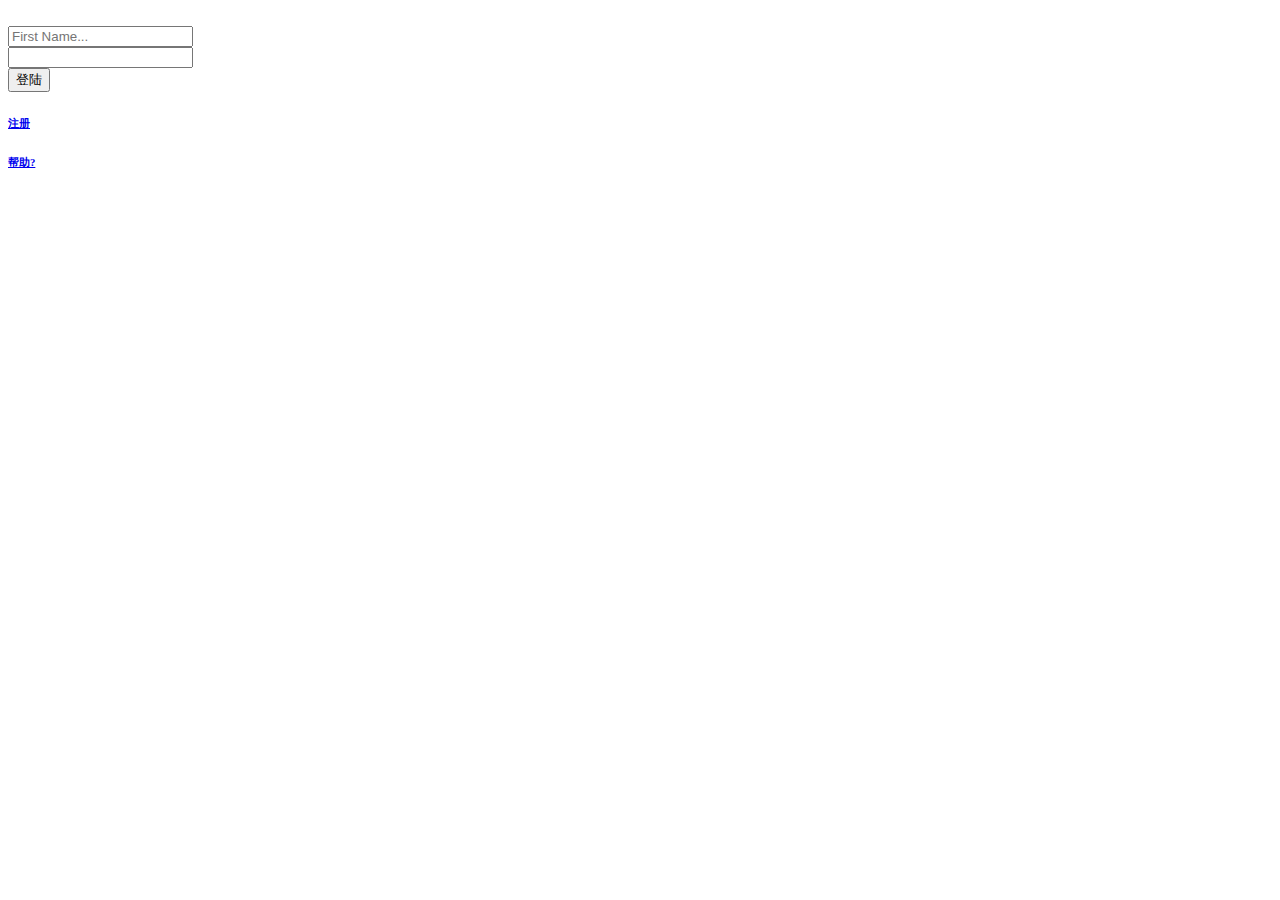
==== src/main/resources/templates/index.html @ 5cf49d32 "INIT" ====
<!DOCTYPE html>
<html>
<head>
    <title>Bootstrap 实例</title>
    <meta charset="utf-8">
    <meta name="viewport" content="width=device-width, initial-scale=1">
    <link rel="stylesheet" href="css/bootstrap.css">
    <link rel="stylesheet" href="css/owner/bmw.css">
    <script src="js/core/jquery.3.2.1.min.js"></script>
    <script src="js/core/popper.min.js"></script>

    <script src="js/core/bootstrap.min.js"></script>
</head>
<body>
<div class="page-header ">
    <div class="page-header-image orange" style="background-image: url('img/background/bg8.jpg')"></div>
    <div class="container d-flex justify-content-center align-items-center">
        <div class="w-25 ">
            <img src="img/now-logo.png" class="py-1 w65" alt="">
            <form class="form" method="" action="">
                <div class="content">
                    <div class="input-group py-1 ">
                        <input type="text" class="form-control bg_1 radius-1"  placeholder="First Name...">
                    </div>
                    <div class="input-group py-1 ">
                        <input type="password" class="form-control bg_1 radius-1"/>
                    </div>
                </div>
                <div class="py-5 text-center ">
                    <button type="button" class="btn btn-primary btn-lg btn-block radius-1">
                        登陆
                    </button>
                </div>
                <div class="float-left">
                    <h6>
                        <a href="#pablo" class="link-white">注册</a>
                    </h6>
                </div>
                <div class="float-right">
                    <h6>
                        <a href="#pablo" class="link-white">帮助?</a>
                    </h6>
                </div>
            </form>
        </div>
    </div>
</div>
</body>
</html>
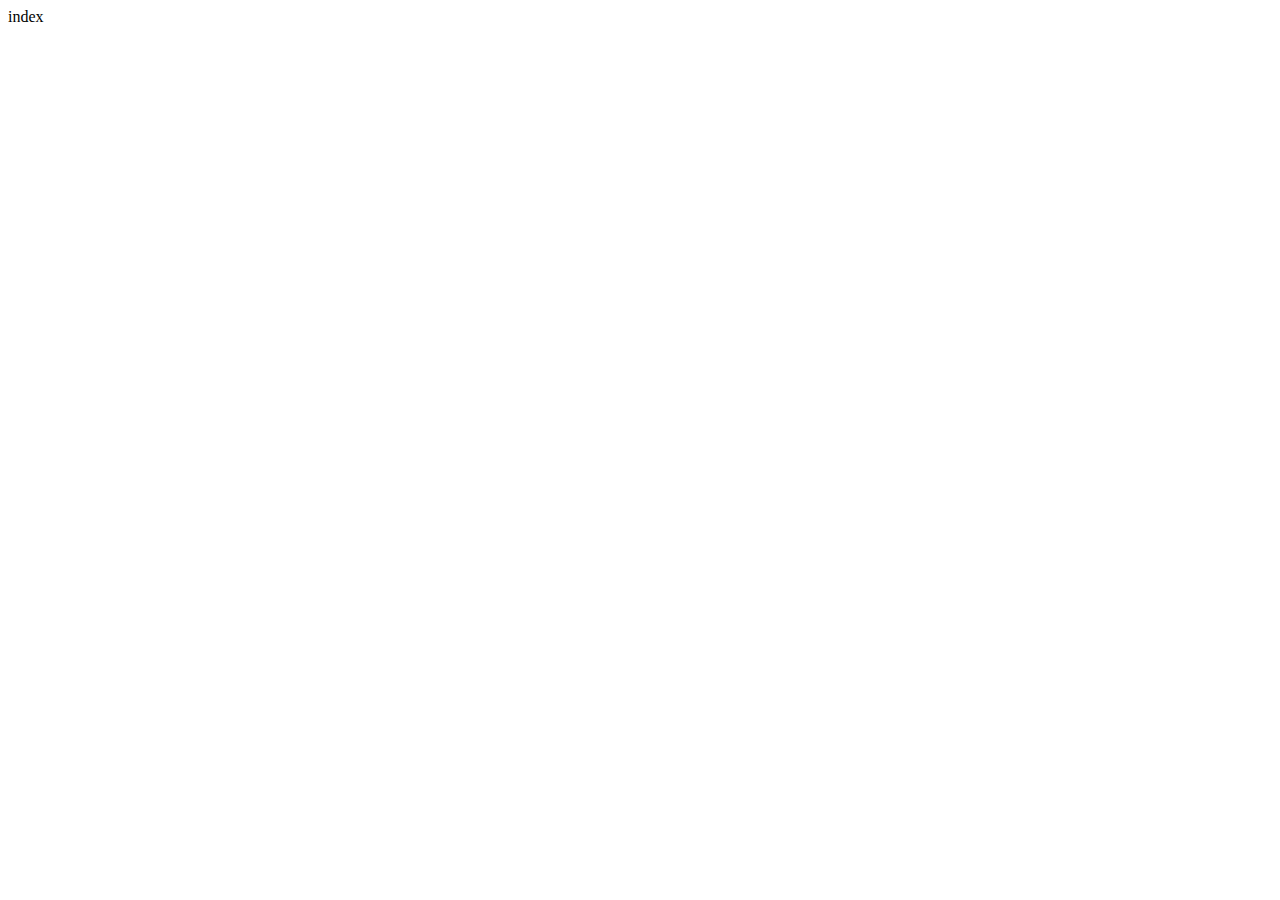
==== commit a2c25df3: "INIT" ====
--- a/src/main/resources/templates/index.html
+++ b/src/main/resources/templates/index.html
@@ -1,48 +1,20 @@
 <!DOCTYPE html>
-<html>
+<html lang="en" xmlns:th="http://www.thymeleaf.org">
 <head>
     <title>Bootstrap 实例</title>
     <meta charset="utf-8">
     <meta name="viewport" content="width=device-width, initial-scale=1">
-    <link rel="stylesheet" href="css/bootstrap.css">
-    <link rel="stylesheet" href="css/owner/bmw.css">
-    <script src="js/core/jquery.3.2.1.min.js"></script>
-    <script src="js/core/popper.min.js"></script>
-
-    <script src="js/core/bootstrap.min.js"></script>
+    <link rel="stylesheet" th:href="@{css/bootstrap.css}">
+    <link rel="stylesheet" th:href="@{css/owner/bmw.css}">
+    <script th:src="@{js/core/jquery.3.2.1.min.js}"></script>
+    <script th:src="@{js/core/popper.min.js}"></script>
+    <script th:src="@{js/core/bootstrap.js}"></script>
 </head>
 <body>
 <div class="page-header ">
     <div class="page-header-image orange" style="background-image: url('img/background/bg8.jpg')"></div>
     <div class="container d-flex justify-content-center align-items-center">
-        <div class="w-25 ">
-            <img src="img/now-logo.png" class="py-1 w65" alt="">
-            <form class="form" method="" action="">
-                <div class="content">
-                    <div class="input-group py-1 ">
-                        <input type="text" class="form-control bg_1 radius-1"  placeholder="First Name...">
-                    </div>
-                    <div class="input-group py-1 ">
-                        <input type="password" class="form-control bg_1 radius-1"/>
-                    </div>
-                </div>
-                <div class="py-5 text-center ">
-                    <button type="button" class="btn btn-primary btn-lg btn-block radius-1">
-                        登陆
-                    </button>
-                </div>
-                <div class="float-left">
-                    <h6>
-                        <a href="#pablo" class="link-white">注册</a>
-                    </h6>
-                </div>
-                <div class="float-right">
-                    <h6>
-                        <a href="#pablo" class="link-white">帮助?</a>
-                    </h6>
-                </div>
-            </form>
-        </div>
+        index
     </div>
 </div>
 </body>
